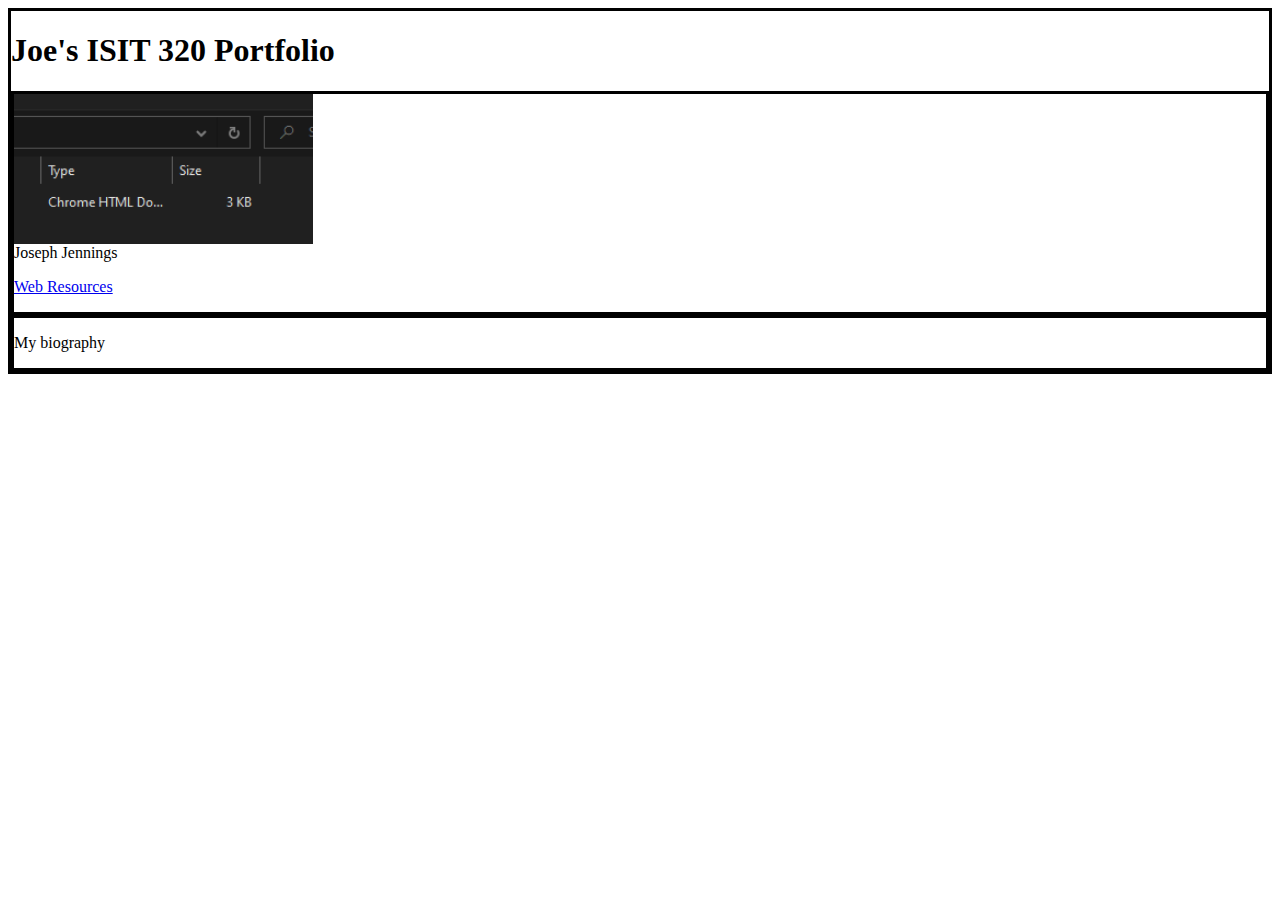
==== index.html @ f58d5e41 "First Commit" ====
<!doctype html>
<html lang="en">

<head>
    <title>Joe's ISIT 320 Portfolio</title>

    <!-- Required meta tags -->
    <meta charset="utf-8">
    <meta name="viewport" content="width=device-width, initial-scale=1, shrink-to-fit=no">

    <!-- Optional but Good Form meta tags to use-->
    <meta name="keywords" content="Search terms people use to find this page: add in search terms such as ISIT320">
    <meta name="description" content="This is the paragraph that appears along with your link in search engine results">
    <meta name="author" content="Joseph Jennings">


    <!-- Bootstrap CSS -->
    <link rel="stylesheet" href="https://stackpath.bootstrapcdn.com/bootstrap/4.1.3/css/bootstrap.min.css"
        integrity="sha384-MCw98/SFnGE8fJT3GXwEOngsV7Zt27NXFoaoApmYm81iuXoPkFOJwJ8ERdknLPMO" crossorigin="anonymous">

</head>

<body>
    <div class="container-fluid" style="border:solid;">

        <h1>Joe's ISIT 320 Portfolio</h1>
        <div class="row">

            <div class="col-sm-4" style="border:solid;">
                <img src="img/randompic.png" alt="reasonabledescriptionofimage" style="height:150px;float:left;" />
                <!--use a float tag with the height/image position-->
                <p style="clear:both;">Joseph Jennings</p>
                <p><a href="html/webresources.html">Web Resources</a></p>
            </div>
            <div class="col-sm-8" style="border:solid;">
                <p>My biography</p>
            </div>



        </div>

    </div>


    <!-- Optional JavaScript -->

    <!-- jQuery first, then Popper.js, then Bootstrap JS -->
    <script src="https://code.jquery.com/jquery-3.3.1.slim.min.js"
        integrity="sha384-q8i/X+965DzO0rT7abK41JStQIAqVgRVzpbzo5smXKp4YfRvH+8abtTE1Pi6jizo"
        crossorigin="anonymous"></script>
    <script src="https://cdnjs.cloudflare.com/ajax/libs/popper.js/1.14.3/umd/popper.min.js"
        integrity="sha384-ZMP7rVo3mIykV+2+9J3UJ46jBk0WLaUAdn689aCwoqbBJiSnjAK/l8WvCWPIPm49"
        crossorigin="anonymous"></script>
    <script src="https://stackpath.bootstrapcdn.com/bootstrap/4.1.3/js/bootstrap.min.js"
        integrity="sha384-ChfqqxuZUCnJSK3+MXmPNIyE6ZbWh2IMqE241rYiqJxyMiZ6OW/JmZQ5stwEULTy"
        crossorigin="anonymous"></script>
</body>

</html>
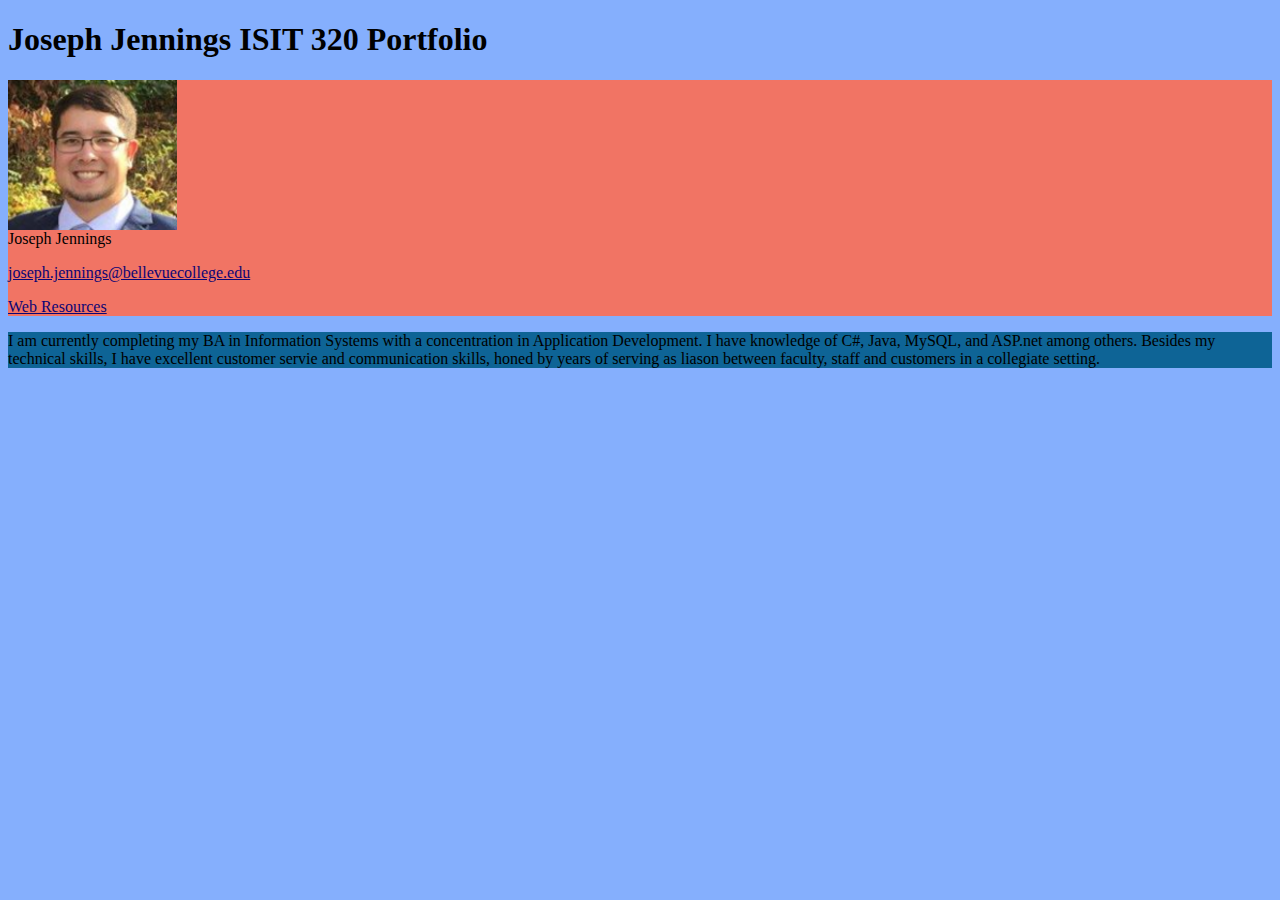
==== commit a12266e8: "Second Commit for View 1" ====
--- a/index.html
+++ b/index.html
@@ -9,31 +9,36 @@
     <meta name="viewport" content="width=device-width, initial-scale=1, shrink-to-fit=no">
 
     <!-- Optional but Good Form meta tags to use-->
-    <meta name="keywords" content="Search terms people use to find this page: add in search terms such as ISIT320">
-    <meta name="description" content="This is the paragraph that appears along with your link in search engine results">
+    <meta name="keywords" content="ISIT320, Joseph Jennings, portfolio, Joe Jennings, programming">
+    <meta name="description" content="Joseph Jennings' programming portfolio. From ISIT 320 to infinity.">
     <meta name="author" content="Joseph Jennings">
 
 
     <!-- Bootstrap CSS -->
     <link rel="stylesheet" href="https://stackpath.bootstrapcdn.com/bootstrap/4.1.3/css/bootstrap.min.css"
         integrity="sha384-MCw98/SFnGE8fJT3GXwEOngsV7Zt27NXFoaoApmYm81iuXoPkFOJwJ8ERdknLPMO" crossorigin="anonymous">
-
+    <!--External CSS-->
+    <link rel="stylesheet" type= "text/css" href="css/style.css"/>
 </head>
 
 <body>
-    <div class="container-fluid" style="border:solid;">
+    <div class="container-fluid">
 
-        <h1>Joe's ISIT 320 Portfolio</h1>
+        <h1>Joseph Jennings ISIT 320 Portfolio</h1>
         <div class="row">
 
-            <div class="col-sm-4" style="border:solid;">
-                <img src="img/randompic.png" alt="reasonabledescriptionofimage" style="height:150px;float:left;" />
+            <div class="col-sm-4" >
+                <img src="img/Me.png" alt="Joseph Jennings" style="height:150px;float:left;" />
                 <!--use a float tag with the height/image position-->
                 <p style="clear:both;">Joseph Jennings</p>
+                <a style="clear:both;" href="mailto:joseph.jennings@bellevuecollege.edu" target="_top">joseph.jennings@bellevuecollege.edu</a>
                 <p><a href="html/webresources.html">Web Resources</a></p>
             </div>
-            <div class="col-sm-8" style="border:solid;">
-                <p>My biography</p>
+            <div class="col-sm-8">
+                <p>I am currently completing my BA in Information Systems with a concentration in Application Development. I have knowledge of
+                    C#, Java, MySQL, and ASP.net among others. Besides my technical skills, I have excellent customer servie and communication skills,
+                    honed by years of serving as liason between faculty, staff and customers in a collegiate setting.
+                </p>
             </div>
 
 
--- a/css/style.css
+++ b/css/style.css
@@ -0,0 +1,11 @@
+
+.col-sm-4 {background-color:rgb(241, 116, 100);}
+.col-sm-8 {background-color:rgb(14, 100, 150);}
+
+body{
+    background-color: rgb(133, 175, 253);
+}
+
+a {
+    color:rgb(12, 5, 116);
+}